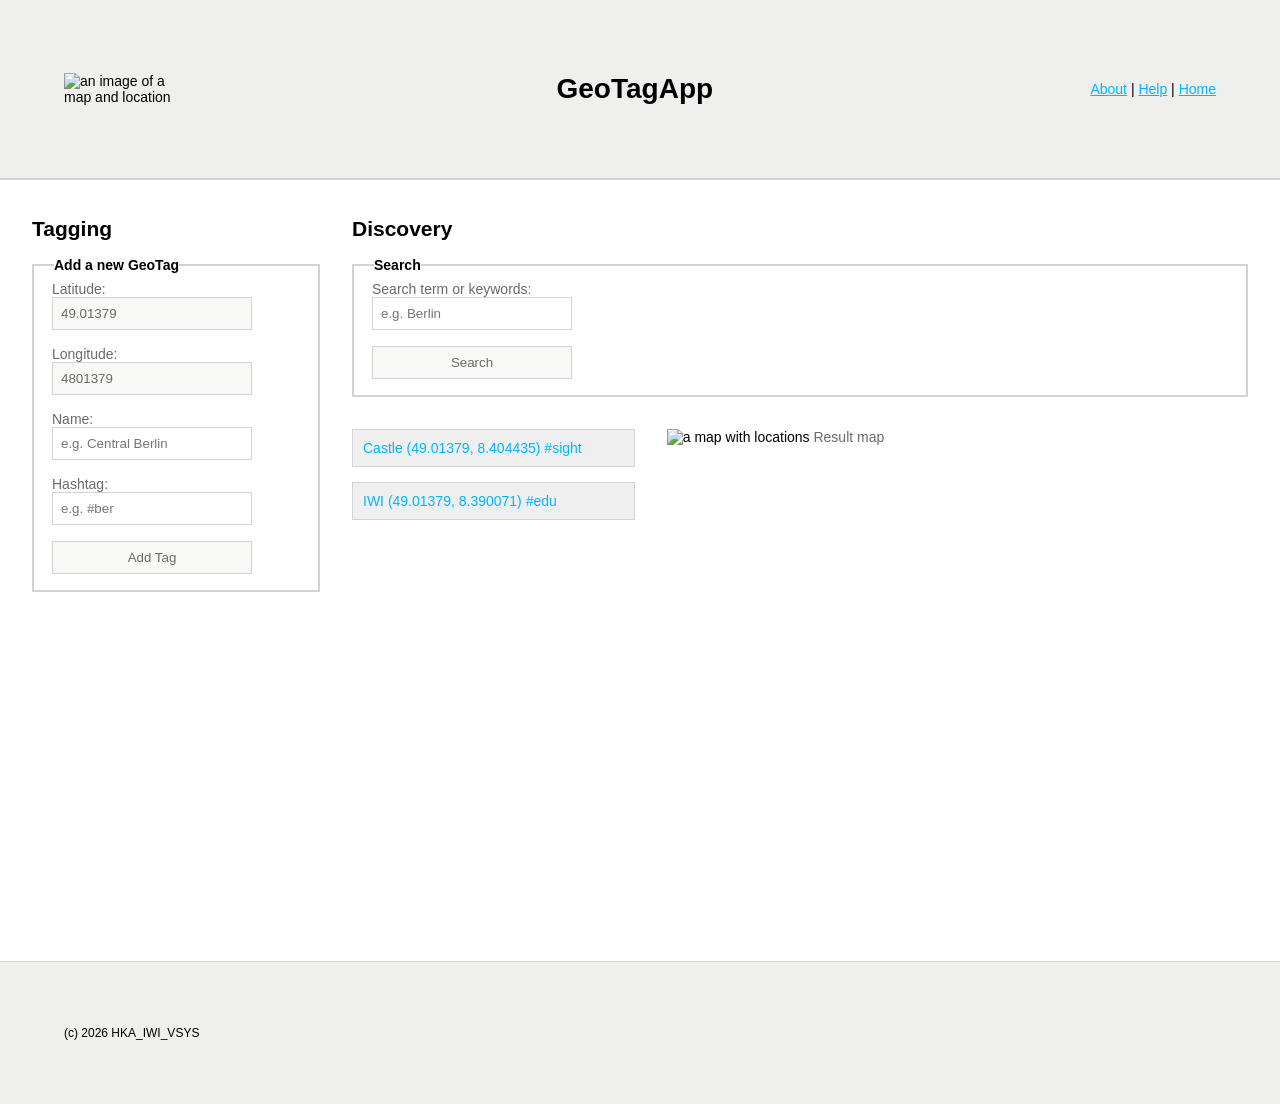
==== Aufgabe2/gta_v2/public/index.html @ 399fcb21 "Aufgabe2JetteVersion" ====
<!DOCTYPE html>

<!-- File origin: VS1LAB A1a -->

<html lang="en">

<head>
    <!-- Leaflet CSS and JavaScript (in this order) -->
    <link rel='stylesheet' href='https://unpkg.com/leaflet@1.9.4/dist/leaflet.css'
        integrity="sha256-p4NxAoJBhIIN+hmNHrzRCf9tD/miZyoHS5obTRR9BMY=" crossorigin="" />
    <script src="https://unpkg.com/leaflet@1.9.4/dist/leaflet.js"
        integrity="sha256-20nQCchB9co0qIjJZRGuk2/Z9VM+kNiyxNV1lvTlZBo=" crossorigin=""></script>

    <meta charset="UTF-8">
    <meta name="viewport" content="width=device-width, initial-scale=1.0">
    <title>GeoTagApp</title>
    <link rel="stylesheet" href="./stylesheets/style.css" />
</head>

<body>
    <header class="header ">
        <img src="./images/location.png" class="header__image" alt="an image of a map and location">
        <h1 class="header__title">GeoTagApp</h1>
        <nav class="header__navigation">
            <a href="#">About</a> | <a href="#">Help</a> | <a href="/">Home</a>
        </nav>

    </header>

    <main class="main">
        <div class="row">
            <section class="main__tagging tagging col-3">

                <h2>Tagging</h2>

                <!-- ############### VS1Lab 1a Form 1 Start -->
                <form id="tag-form" action="/tagging" method="post">

                    <fieldset>
                        <legend>Add a new GeoTag</legend>

                        <label for="latitude">Latitude: </label>
                        <input type="text" id="latitude" value="49.01379" readonly>

                        <label for="longitude">Longitude: </label>
                        <input type="text" id="longitude" value="4801379" readonly>

                        <label for="name">Name: </label>
                        <input type="text" id="name" placeholder="e.g. Central Berlin" maxlength="10" required>

                        <label for="hashtag">Hashtag: </label>
                        <input type="text" id="hashtag" placeholder="e.g. #ber" maxlength="11"
                            pattern="#[A-Za-zÄÖÜäöüß] {1,10}">

                        <label for="addTagSubmit"></label>
                        <input type="submit" id="addTagSubmit" value="Add Tag">

                    </fieldset>

                    <!-- ... your code here ... -->

                </form>
                <!-- ############### VS1Lab 1a Form 1 End -->


            </section>

            <section class="main__discovery discovery col-9">

                <h2 class="discovery__title">Discovery</h2>

                <!-- ############### VS1Lab 1a Form 2 Start -->
                <form class="discovery__search" id="discoveryFilterForm" action="/discovery" method="post">
                    <fieldset>
                        <legend>Search</legend>
                        <label for="searchterm">Search term or keywords: </label>
                        <input type="text" id="searchterm" placeholder="e.g. Berlin">

                        <label for="latitude"></label>
                        <input type="hidden" id="latitude" value="49.01379" readonly>

                        <label for="longitude"></label>
                        <input type="hidden" id="longitude" value="4801379" readonly>

                        <label for="searchSubmit"></label>
                        <input type="submit" id="searchSubmit" value="Search" readonly>

                    </fieldset>


                    <!-- ... your code here ... -->

                </form>
                <!-- ############### VS1Lab 1a Form 2 End -->

                <div class="discovery__wrapper row">
                    <div class="discovery__taglist col-4">
                        <ul class="discovery__results " id="discoveryResults">
                            <li>Castle (49.01379, 8.404435) #sight</li>
                            <li>IWI (49.01379, 8.390071) #edu</li>
                        </ul>
                    </div>

                    <div id="map" class="discovery__map col-8">
                        <img src="./images/mapview.jpg" alt="a map with locations" id="mapView" />
                        <span>Result map</span>
                    </div>
                </div>

            </section>
        </div>
    </main>

    <footer class="footer">
        <span>(c) 2026 HKA_IWI_VSYS</span>
    </footer>

    <!-- Load JavaScripts
    ================================================== -->
    <!-- Placed at the end of the document so the pages load faster -->
    <script src="./javascripts/geotagging.js"></script>


</body>

</html>
---- Aufgabe2/gta_v2/public/stylesheets/style.css ----
/*
  File origin: VS1LAB A1b  

  CSS style is BEM. Classes used for CSS, IDs for JavaScript querying (future use).
  CSS variables used for clarity and themability (e.g. through SSR). 
  Inherited box sizing used for ease of including 3rd party content-box components.
*/

/* Global styling */

html {
  box-sizing: border-box;
  /*margin: 10%;*/
}

* {
  margin: 0;
  padding: 0;

  /* This approach prevents issues with 3rd party content-box components */
  box-sizing: inherit;
}


/* Variables (example: see declaration for "a" below) */

:root {
  --link-color: #00B7FF;
  --background-color: #efefef;
  --border-color: #cdcdcd;
  --gray-color: #666;
}


/* HTML element styles */

body {
  font: 14px "Lucida Grande", Helvetica, Arial, sans-serif;
  display: flex;
  flex-direction: column;
  min-height: 100vh;
}

a {
  color: var(--link-color);
}

/* ### TODO ### Styles for other HTML elements */

/* ... your code here ... */


/* Grid styles (no changes required) */

.row {
  width: 100%;
  display: flex;
  justify-content: space-between;
  flex: 1;
}

.col-1 {
  width: calc(8.33% - 1rem);
}

.col-2 {
  width: calc(16.66% - 1rem);
}

.col-3 {
  width: calc(25% - 1rem);
}

.col-4 {
  width: calc(33.33% - 1rem);
}

.col-5 {
  width: calc(41.66% - 1rem);
}

.col-6 {
  width: calc(50% - 1rem);
}

.col-7 {
  width: calc(58.33% - 1rem);
}

.col-8 {
  width: calc(66.66% - 1rem);
}

.col-9 {
  width: calc(75% - 1rem);
}

.col-10 {
  width: calc(83.33% - 1rem);
}

.col-11 {
  width: calc(91.66% - 1rem);
}

.col-12 {
  width: calc(100% - 1rem);
}


/* ### TODO ### Styles for Header Component */

/* ... your code here ... */

.header {
  font: 14px "Lucida Grande", Helvetica, Arial, sans-serif;
  display: flex;
  align-items: center;
  justify-content: space-between;
  background-color: #efefee;
  margin-bottom: 5px;
  min-height: 20vh;
  padding: 5%;
  border-bottom: 2px solid #d4d3d3;


  img {
    width: 10%;
  }
}


/* ### TODO ### Styles for Main Component */

/* ... your code here ... */

main {
  padding: 2rem;

  h2 {
    padding: 0rem 0rem 1rem 0rem;

  }

  label {
    display: block;
    margin: 0.5rem 0rem 0rem 0.5rem;
    color: #6a6a6a;
    font-weight: 400;
  }

  input {
    display: block;
    margin: 0rem 0rem 1rem 0.5rem;
    padding: 0.5rem;
    border: 1.7px solid #d4d3d3;
    width: 200px;

  }

  input[type="submit"] {
    width: 200px;
    color: black;
  }

  input:read-only {
    background-color: #f8f8f7;
    color: #6a6a6a;

  }

  legend {
    font-weight: bold;
    margin-left: 10px;

  }

  fieldset {
    padding-left: 10px;
    padding-right: 30px;
    border: 2px solid #d4d3d3;
    margin-bottom: 2rem;
  }
}

.grid-container {
  display: grid;

}

#map { 
   height: 500px;
 }

/* ### TODO ### Styles for Tagging component */

/* ... your code here ... */


/* ### TODO ### Styles for Discovery component */

/* ... your code here ... */


.discovery__map,
.col-8 {
/*display: flex;
flex-direction: column;*/
  
  img {
    /*width: 80%; */
    width: 100%;
  }

  span {
    color: #6a6a6a;
    font-weight: 500;
  }
}

ul {
  list-style-type: none;

}


li {
  padding: 10px;
  margin-bottom: 15px;
  background-color: var(--background-color);
  color: var(--link-color);
  border: 1.7px solid #d4d3d3;
}




/* ### TODO ### Styles for Footer Component */

/* ... your code here ... */
footer {
  border-top: 1px solid #d4d3d3;
  font: 12px "Lucida Grande", Helvetica, Arial, sans-serif;
  display: flex;
  background-color: #efefee;
  justify-content: center;
  align-items: flex-start;
  flex-direction: column;
  min-height: 10vh;
  padding: 5%;
}


/* ### TODO ### Media Queries */

/* ... your code here ... */

@media (width < 1000px) {
  .row {
    flex-direction: column;
  }

  .row>* {
    width: 100%;
  }

}
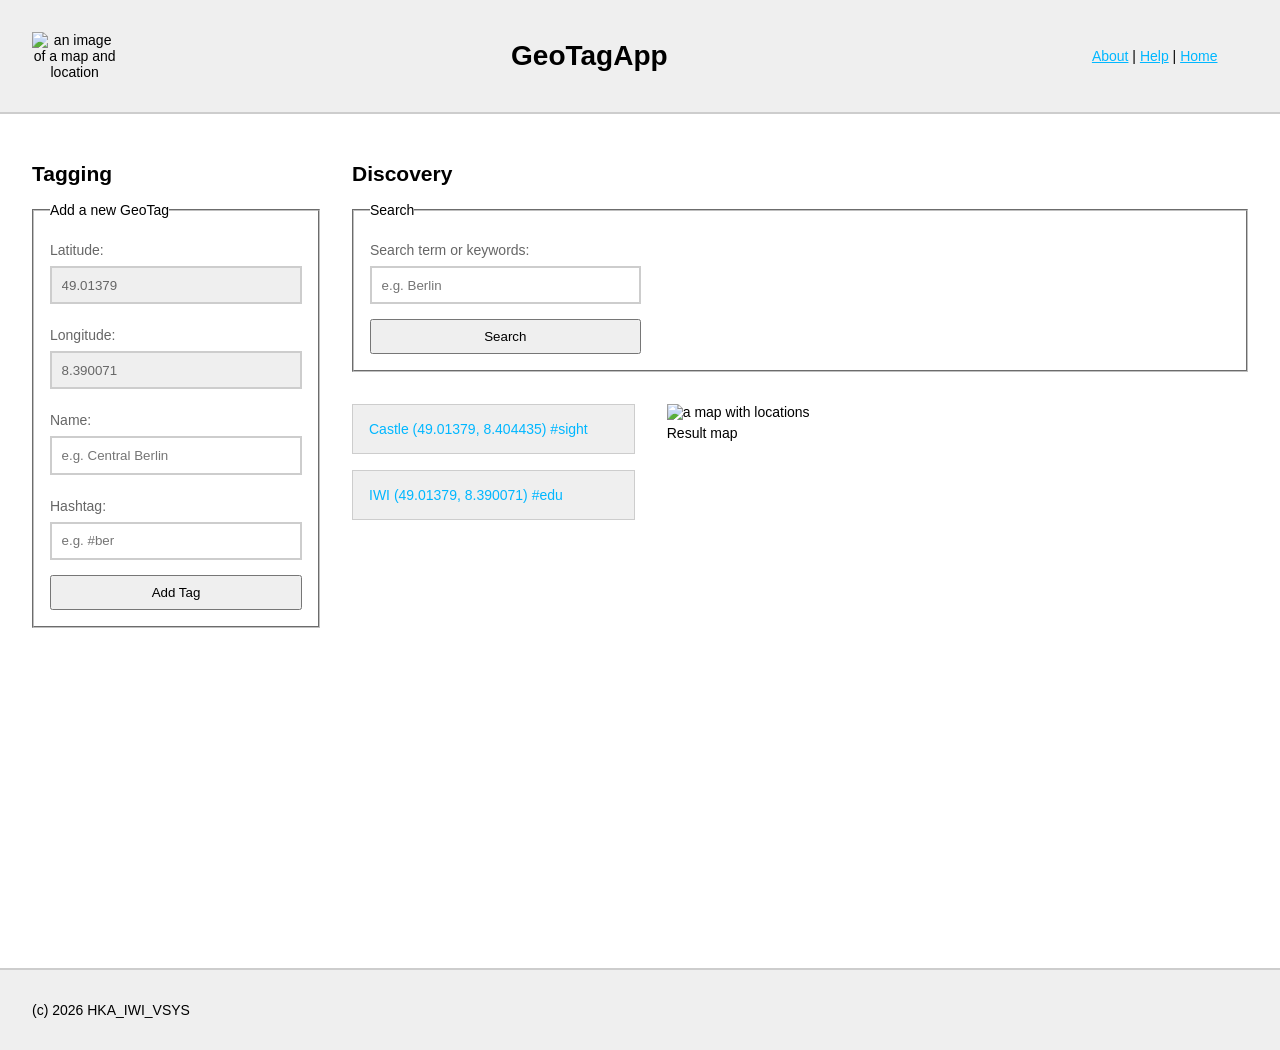
==== commit 8a8d870a: "added updateLocation() and call updateLocation() after loading DOM content" ====
--- a/Aufgabe2/gta_v2/public/index.html
+++ b/Aufgabe2/gta_v2/public/index.html
@@ -5,11 +5,14 @@
 <html lang="en">
 
 <head>
-    <!-- Leaflet CSS and JavaScript (in this order) -->
+<!-- Leaflet CSS and JavaScript (in this order) -->
     <link rel='stylesheet' href='https://unpkg.com/leaflet@1.9.4/dist/leaflet.css'
-        integrity="sha256-p4NxAoJBhIIN+hmNHrzRCf9tD/miZyoHS5obTRR9BMY=" crossorigin="" />
+        integrity="sha256-p4NxAoJBhIIN+hmNHrzRCf9tD/miZyoHS5obTRR9BMY="
+        crossorigin=""/>
     <script src="https://unpkg.com/leaflet@1.9.4/dist/leaflet.js"
-        integrity="sha256-20nQCchB9co0qIjJZRGuk2/Z9VM+kNiyxNV1lvTlZBo=" crossorigin=""></script>
+        integrity="sha256-20nQCchB9co0qIjJZRGuk2/Z9VM+kNiyxNV1lvTlZBo="
+        crossorigin=""></script>
+
 
     <meta charset="UTF-8">
     <meta name="viewport" content="width=device-width, initial-scale=1.0">
@@ -18,109 +21,94 @@
 </head>
 
 <body>
-    <header class="header ">
-        <img src="./images/location.png" class="header__image" alt="an image of a map and location">
-        <h1 class="header__title">GeoTagApp</h1>
-        <nav class="header__navigation">
+    <header class="header row">
+        <img src="./images/location.png" class="header__image col-1" alt="an image of a map and location">
+        <h1 class="header__title col-9">GeoTagApp</h1>
+        <nav class="header__navigation col-2">
             <a href="#">About</a> | <a href="#">Help</a> | <a href="/">Home</a>
         </nav>
-
     </header>
 
-    <main class="main">
-        <div class="row">
-            <section class="main__tagging tagging col-3">
+    <main class="main row">
+        <section class="main__tagging tagging col-3">
+            <h2>Tagging</h2>
 
-                <h2>Tagging</h2>
+            <!-- ############### VS1Lab 1a Form 1 Start -->
+            <form id="tag-form" action="/tagging" method="post">
 
-                <!-- ############### VS1Lab 1a Form 1 Start -->
-                <form id="tag-form" action="/tagging" method="post">
+                <fieldset>
+                    <legend>Add a new GeoTag</legend>
 
-                    <fieldset>
-                        <legend>Add a new GeoTag</legend>
+                    <label class="row" for="latitude">Latitude:</label>
+                    <input class="row fixed-value" name="latitude" id="latitude" type="text" value="49.01379" readonly/>
 
-                        <label for="latitude">Latitude: </label>
-                        <input type="text" id="latitude" value="49.01379" readonly>
+                    <label class="row" for="longitude">Longitude:</label>
+                    <input class="row fixed-value" name="longitude" id="longitude" type="text" value="8.390071" readonly/>
 
-                        <label for="longitude">Longitude: </label>
-                        <input type="text" id="longitude" value="4801379" readonly>
+                    <label class="row" for="name">Name:</label>
+                    <input class="row" name="name" id="name" type="text" placeholder="e.g. Central Berlin" required maxlength="10" pattern="[A-Za-zÜÄÖẞüööß]{1,10}" title="Max. 10 letters"/>
 
-                        <label for="name">Name: </label>
-                        <input type="text" id="name" placeholder="e.g. Central Berlin" maxlength="10" required>
+                    <label class="row" for="hashtag">Hashtag:</label>
+                    <input class="row" name="hashtag" id="hashtag" type="text" placeholder="e.g. #ber" maxlength="11" pattern="#[A-Za-zÜÄÖẞüööß]{1,10}" title="# followed by max. 10 letters"/>
 
-                        <label for="hashtag">Hashtag: </label>
-                        <input type="text" id="hashtag" placeholder="e.g. #ber" maxlength="11"
-                            pattern="#[A-Za-zÄÖÜäöüß] {1,10}">
+                    <button class="row" type="button" id="form1button">Add Tag</button>
 
-                        <label for="addTagSubmit"></label>
-                        <input type="submit" id="addTagSubmit" value="Add Tag">
+                </fieldset>
 
-                    </fieldset>
+            </form>
+            <!-- ############### VS1Lab 1a Form 1 End -->
 
-                    <!-- ... your code here ... -->
+        </section>
 
-                </form>
-                <!-- ############### VS1Lab 1a Form 1 End -->
+        <section class="main__discovery discovery col-9">
+            <h2 class="discovery__title">Discovery</h2>
 
+            <!-- ############### VS1Lab 1a Form 2 Start -->
+            <form class="discovery__search" id="discoveryFilterForm" action="/discovery" method="post">
 
-            </section>
+                <fieldset>
+                    <legend>Search</legend>
+                    <div class="col-4">
+                        <label class="row" for="search">Search term or keywords:</label>
+                        <input class="row" type="text" name="search" id="search" placeholder="e.g. Berlin">
 
-            <section class="main__discovery discovery col-9">
+                        <input name="latitude" id="latitude-hidden" type="text" value="49.01379" hidden/>
 
-                <h2 class="discovery__title">Discovery</h2>
-
-                <!-- ############### VS1Lab 1a Form 2 Start -->
-                <form class="discovery__search" id="discoveryFilterForm" action="/discovery" method="post">
-                    <fieldset>
-                        <legend>Search</legend>
-                        <label for="searchterm">Search term or keywords: </label>
-                        <input type="text" id="searchterm" placeholder="e.g. Berlin">
-
-                        <label for="latitude"></label>
-                        <input type="hidden" id="latitude" value="49.01379" readonly>
-
-                        <label for="longitude"></label>
-                        <input type="hidden" id="longitude" value="4801379" readonly>
-
-                        <label for="searchSubmit"></label>
-                        <input type="submit" id="searchSubmit" value="Search" readonly>
-
-                    </fieldset>
-
-
-                    <!-- ... your code here ... -->
-
-                </form>
-                <!-- ############### VS1Lab 1a Form 2 End -->
-
-                <div class="discovery__wrapper row">
-                    <div class="discovery__taglist col-4">
-                        <ul class="discovery__results " id="discoveryResults">
-                            <li>Castle (49.01379, 8.404435) #sight</li>
-                            <li>IWI (49.01379, 8.390071) #edu</li>
-                        </ul>
+                        <input name="longitude" id="longitude-hidden" type="text" value="8.390071" hidden/>
+                        
+                        <button class="row" type="button" id="form2button">Search</button>
                     </div>
 
-                    <div id="map" class="discovery__map col-8">
-                        <img src="./images/mapview.jpg" alt="a map with locations" id="mapView" />
-                        <span>Result map</span>
-                    </div>
+                </fieldset>
+
+            </form>
+            <!-- ############### VS1Lab 1a Form 2 End -->
+
+            <div class="discovery__wrapper row">
+                <div class="discovery__taglist col-4">
+                    <ul class="discovery__results" id="discoveryResults">
+                        <li>Castle (49.01379, 8.404435) #sight</li>
+                        <li>IWI (49.01379, 8.390071) #edu</li>
+                    </ul>
                 </div>
 
-            </section>
-        </div>
+                <div id="map" class="discovery__map col-8">
+                    <img class="row" src="./images/mapview.jpg" alt="a map with locations" id="mapView" />
+                    <span>Result map</span>
+                </div>
+            </div>
+        </section>
+
     </main>
 
     <footer class="footer">
         <span>(c) 2026 HKA_IWI_VSYS</span>
     </footer>
 
-    <!-- Load JavaScripts
-    ================================================== -->
-    <!-- Placed at the end of the document so the pages load faster -->
+<!-- Load JavaScripts
+================================================== -->
+<!-- Placed at the end of the document so the pages load faster -->
     <script src="./javascripts/geotagging.js"></script>
-
-
 </body>
 
 </html>
--- a/Aufgabe2/gta_v2/public/stylesheets/style.css
+++ b/Aufgabe2/gta_v2/public/stylesheets/style.css
@@ -10,7 +10,6 @@
 
 html {
   box-sizing: border-box;
-  /*margin: 10%;*/
 }
 
 * {
@@ -47,7 +46,9 @@
 
 /* ### TODO ### Styles for other HTML elements */
 
-/* ... your code here ... */
+h2{
+  padding: 1rem 0;
+}
 
 
 /* Grid styles (no changes required) */
@@ -110,158 +111,120 @@
 
 /* ### TODO ### Styles for Header Component */
 
-/* ... your code here ... */
-
-.header {
-  font: 14px "Lucida Grande", Helvetica, Arial, sans-serif;
-  display: flex;
+header{
+  justify-content: center;
+  text-align: center;
   align-items: center;
-  justify-content: space-between;
-  background-color: #efefee;
+  padding: 2rem;
+  background-color: var(--background-color);
+  border-width: 2px;
+  border-color: var(--border-color);
+  border-bottom-style: solid;
+}
+
+header img{
+  height: 100%;
+  width: 1rem;
+  min-width: 30px;
+}
+
+
+/* ### TODO ### Styles for Main Component */
+
+main{
+  padding: 2rem;
+}
+
+
+/* Styles for Form components */
+
+fieldset{
+  padding: 1rem;
+}
+
+label{
+  color: var(--gray-color);
+  padding: 0.5rem 0;
+}
+
+input{
+  padding: 0.6rem;
+  margin-bottom: 15px;
+  border-style: solid;
+  border-color: var(--border-color);
+}
+
+button{
+  padding: 0.5rem;
+  justify-content: center !important;
+}
+
+
+/* ### TODO ### Styles for Tagging component */
+
+.fixed-value{
+  background-color: var(--background-color);
+  color: var(--gray-color);
+}
+
+input:user-valid{
+  color: black;
+}
+
+input:user-invalid{
+  color: red;
+}
+
+
+/* ### TODO ### Styles for Discovery component */
+
+.discovery__wrapper{
+  margin: 2rem 0;
+}
+
+.discovery__results li{
+  list-style: none;
+  color: var(--link-color);
+  background-color: var(--background-color);
+  border-style: solid;
+  border-width: 1px;
+  border-color: var(--border-color);
+  padding: 1rem;
+  margin-bottom: 1rem;
+}
+
+.discovery__map img{
   margin-bottom: 5px;
-  min-height: 20vh;
-  padding: 5%;
-  border-bottom: 2px solid #d4d3d3;
-
-
-  img {
-    width: 10%;
-  }
-}
-
-
-/* ### TODO ### Styles for Main Component */
-
-/* ... your code here ... */
-
-main {
-  padding: 2rem;
-
-  h2 {
-    padding: 0rem 0rem 1rem 0rem;
-
-  }
-
-  label {
-    display: block;
-    margin: 0.5rem 0rem 0rem 0.5rem;
-    color: #6a6a6a;
-    font-weight: 400;
-  }
-
-  input {
-    display: block;
-    margin: 0rem 0rem 1rem 0.5rem;
-    padding: 0.5rem;
-    border: 1.7px solid #d4d3d3;
-    width: 200px;
-
-  }
-
-  input[type="submit"] {
-    width: 200px;
-    color: black;
-  }
-
-  input:read-only {
-    background-color: #f8f8f7;
-    color: #6a6a6a;
-
-  }
-
-  legend {
-    font-weight: bold;
-    margin-left: 10px;
-
-  }
-
-  fieldset {
-    padding-left: 10px;
-    padding-right: 30px;
-    border: 2px solid #d4d3d3;
-    margin-bottom: 2rem;
-  }
-}
-
-.grid-container {
-  display: grid;
-
 }
 
 #map { 
    height: 500px;
  }
 
-/* ### TODO ### Styles for Tagging component */
-
-/* ... your code here ... */
-
-
-/* ### TODO ### Styles for Discovery component */
-
-/* ... your code here ... */
-
-
-.discovery__map,
-.col-8 {
-/*display: flex;
-flex-direction: column;*/
-  
-  img {
-    /*width: 80%; */
+
+/* ### TODO ### Styles for Footer Component */
+
+.footer{
+  background-color: var(--background-color);
+  padding: 2rem;
+  border-width: 2px;
+  border-color: var(--border-color);
+  border-top-style: solid;
+}
+
+
+/* ### TODO ### Media Queries */
+
+@media (max-width: 850px) {
+  main, .discovery__wrapper{
+    display: inline !important;
+  }
+
+  .main__tagging, .main__discovery, .main__discovery fieldset div, .discovery__wrapper div{
     width: 100%;
   }
 
-  span {
-    color: #6a6a6a;
-    font-weight: 500;
+  .discovery__results{
+    margin-top: 1rem;
   }
-}
-
-ul {
-  list-style-type: none;
-
-}
-
-
-li {
-  padding: 10px;
-  margin-bottom: 15px;
-  background-color: var(--background-color);
-  color: var(--link-color);
-  border: 1.7px solid #d4d3d3;
-}
-
-
-
-
-/* ### TODO ### Styles for Footer Component */
-
-/* ... your code here ... */
-footer {
-  border-top: 1px solid #d4d3d3;
-  font: 12px "Lucida Grande", Helvetica, Arial, sans-serif;
-  display: flex;
-  background-color: #efefee;
-  justify-content: center;
-  align-items: flex-start;
-  flex-direction: column;
-  min-height: 10vh;
-  padding: 5%;
-}
-
-
-/* ### TODO ### Media Queries */
-
-/* ... your code here ... */
-
-@media (width < 1000px) {
-  .row {
-    flex-direction: column;
-  }
-
-  .row>* {
-    width: 100%;
-  }
-
 }
